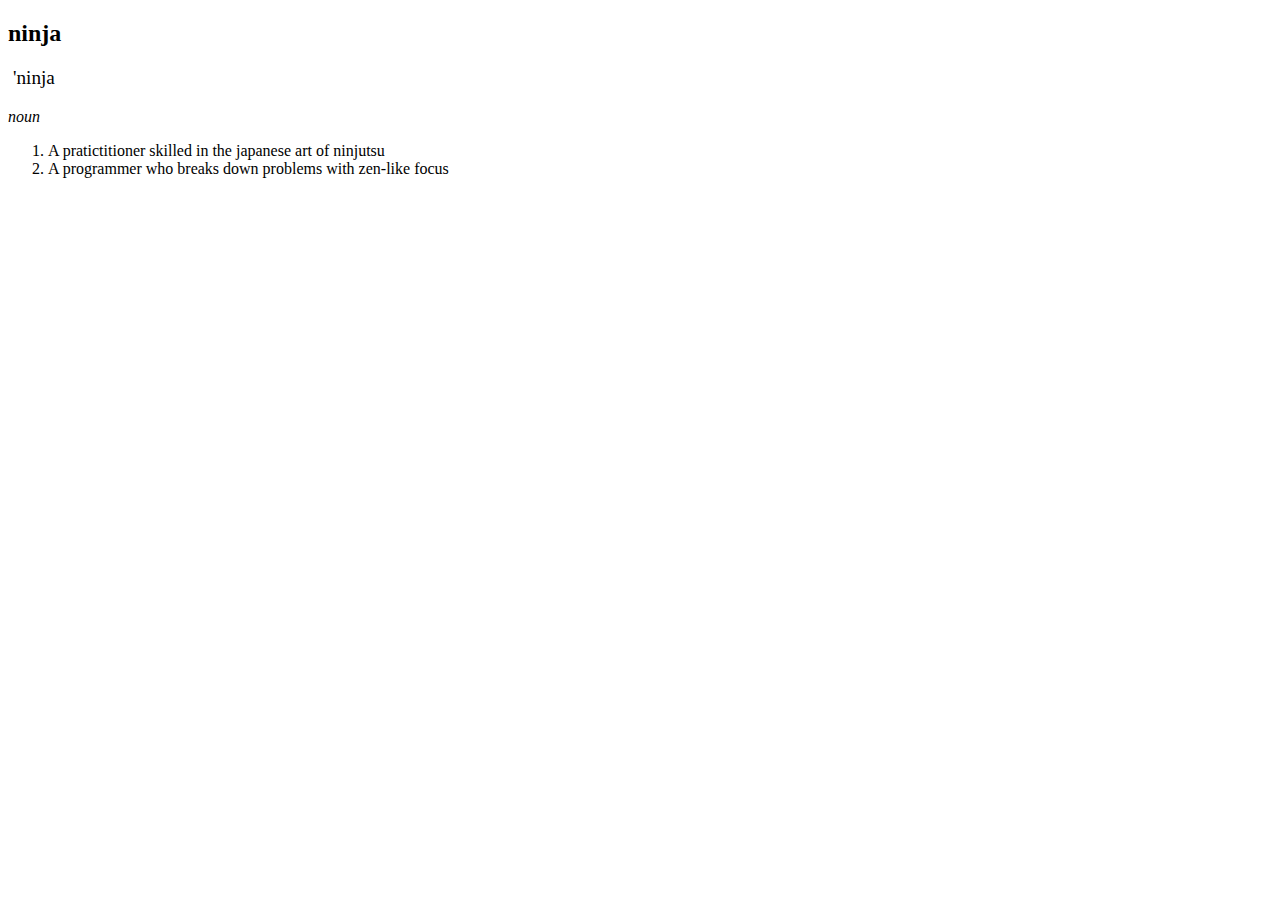
==== Dictionary Entry/index.html @ 3c7ab833 "first html assignment:Dictionary-Entry" ====
<!DOCTYPE html>
<html lang="en">
<head>
    <meta charset="UTF-8">
    <meta name="viewport" content="width=device-width, initial-scale=1.0">
    <title>Dictionary Entry</title>
</head>
<body>
    <h2>ninja</h2>
    <p style="padding-left: 5px;font-size: larger;">'ninja</p>
     <p><i>noun</i></p>
     <ol>
        <li>A pratictitioner skilled in the japanese art of ninjutsu </li>
        <li>A programmer who breaks down problems with zen-like focus</li>
     </ol>
     
</body>
</html>
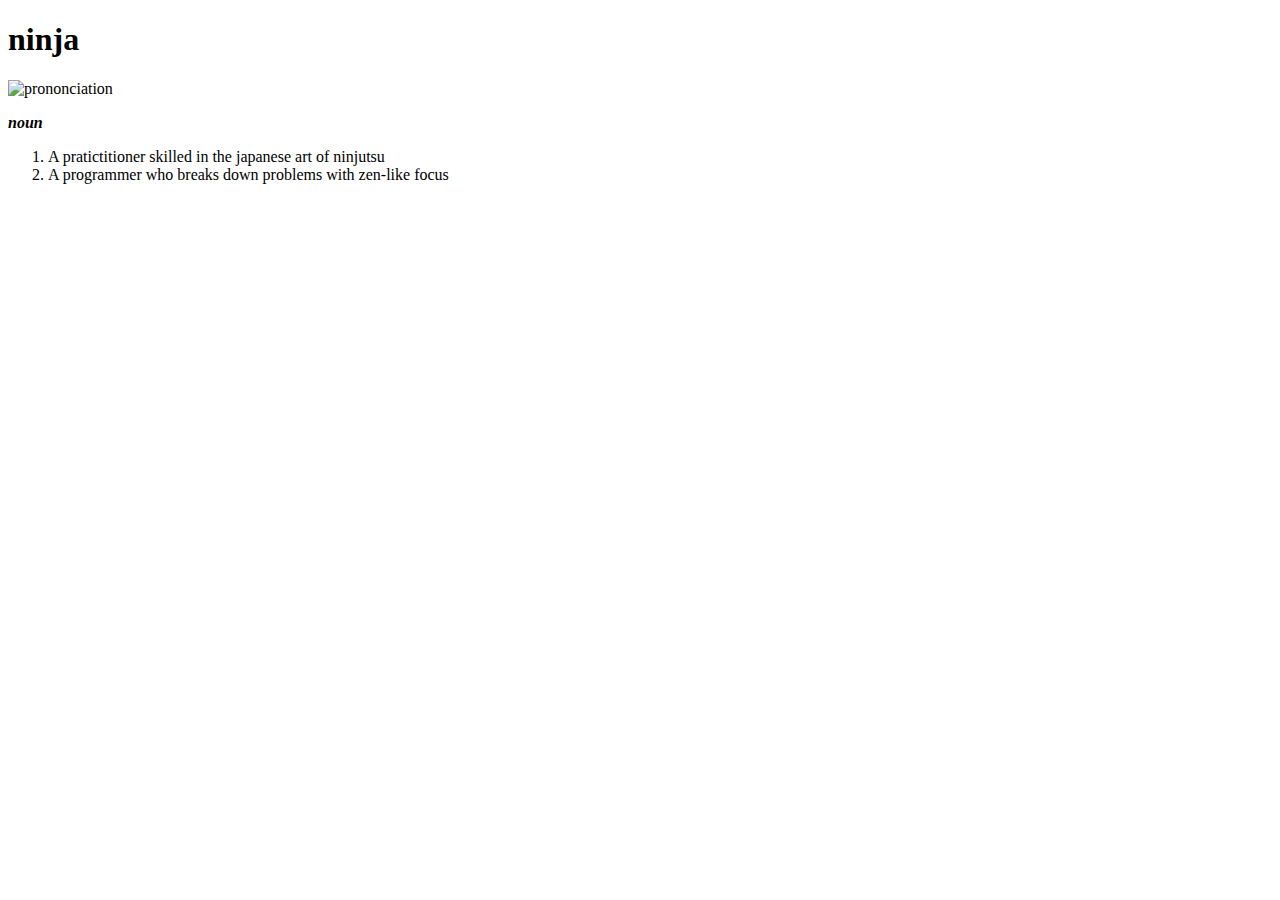
==== commit 697bfc66: "Fix a small bug in html code" ====
--- a/Dictionary Entry/index.html
+++ b/Dictionary Entry/index.html
@@ -7,9 +7,9 @@
     <title>Dictionary Entry</title>
 </head>
 <body>
-    <h2>ninja</h2>
-    <p style="padding-left: 5px;font-size: larger;">'ninja</p>
-     <p><i>noun</i></p>
+    <h1>ninja</h1>
+    <img src="https://assets.codingdojo.com/boomyeah2015/codingdojo/curriculum/content/chapter/pronunciation.png" alt="prononciation">
+     <p> <em><b>noun</b></em></p>
      <ol>
         <li>A pratictitioner skilled in the japanese art of ninjutsu </li>
         <li>A programmer who breaks down problems with zen-like focus</li>
